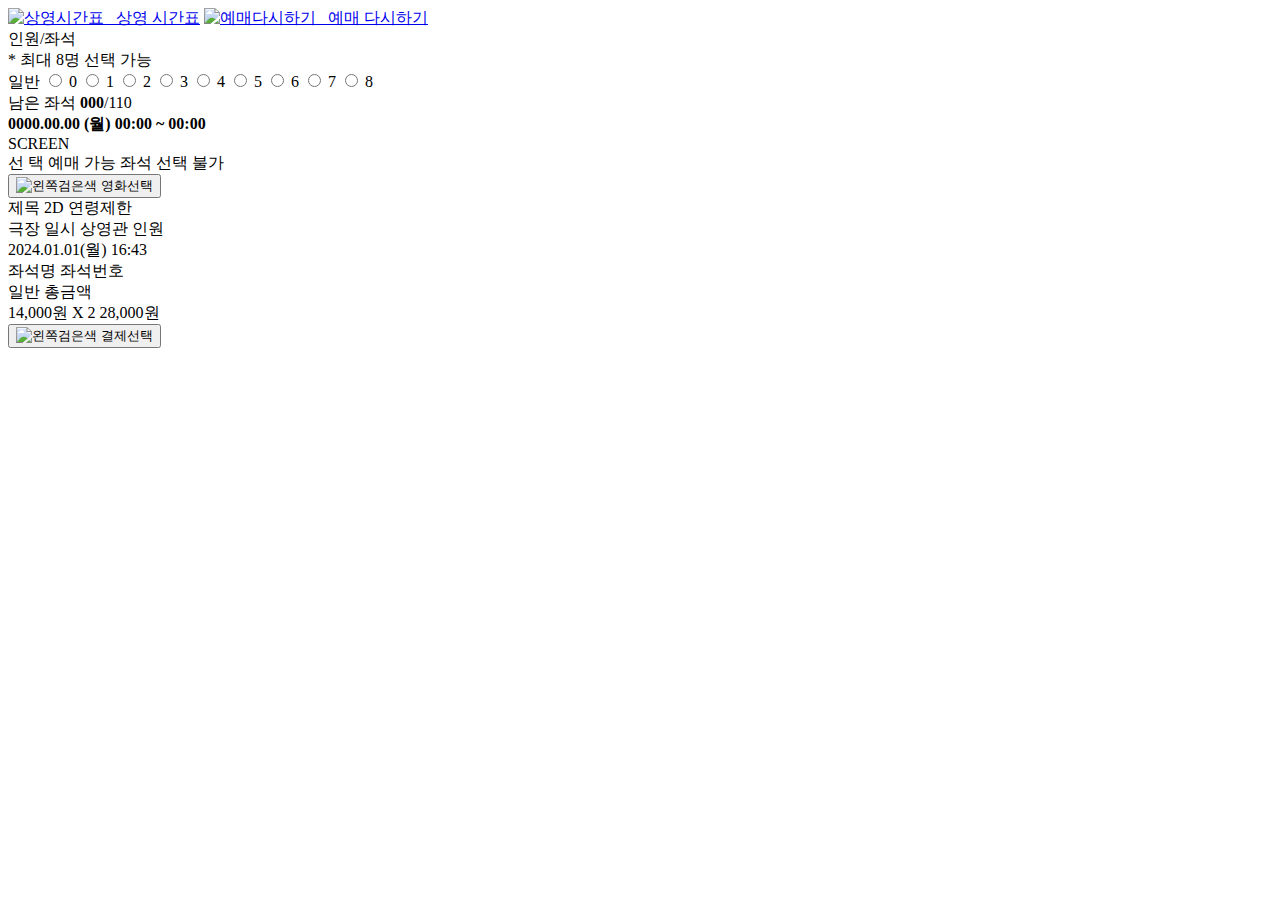
==== src/main/resources/templates/ticket/index.html @ f11b56ba "[김종율]seat" ====
<!doctype html>
<html lang="ko" xmlns:th="http://www.thymeleaf.org">
<head>
    <meta charset="UTF-8">
    <meta name="viewport"
          content="width=device-width, user-scalable=no, initial-scale=1.0, maximum-scale=1.0, minimum-scale=1.0">
    <meta http-equiv="X-UA-Compatible" content="ie=edge">
    <link rel="stylesheet" type="text/css" th:href="@{'/ticket/assets/styles/index.css'}">
    <link rel="stylesheet" type="text/css" th:href="@{'../../fragments/assets/styles/index.css'}">
    <link rel="stylesheet" type="text/css" th:href="@{'../../fragments/assets/styles/common.css'}">
    <script defer th:src="@{'/ticket/assets/scripts/index.js'}"></script>

    <title>좌석선택</title>
</head>
<body>
<th:block th:replace="~{fragments/common.html :: advertisement}"></th:block>
<th:block th:replace="~{fragments/common.html :: header}"></th:block>
<th:block th:replace="~{fragments/common.html :: nav}"></th:block>
<main id="main-seat">
    <form class="seatform">
        <div class="content-bar">
            <a class="content-bar-timetable" href="#">
                <img class="image" alt="상영시간표" th:src="@{'/ticket/assets/images/titmetable.png'}">
                &nbsp 상영 시간표</a>
            <a class="content-bar-retry" href="#">
                <img class="image" alt="예매다시하기" th:src="@{'/ticket/assets/images/retry.png'}">
                &nbsp 예매 다시하기</a>
        </div>
        <div class="content">인원/좌석</div>
        <div class="screen-container">
            <div class="infor-container" id="nopContainer">
                <span id="maximum_people">* 최대 8명 선택 가능</span>
                <div class="title-container">
                    <span class="title">일반</span>
                    <label class="adult">
                        <label class="selected selected0">
                            <input class="radio" name="number" type="radio" value="0">
                            <span id="-adult adult0">0</span>
                        </label>
                        <label class="selected selected1">
                            <input class="radio" name="number" type="radio" value="1">
                            <span id="-adult adult1">1</span>
                        </label>
                        <label class="selected selected2">
                            <input class="radio" name="number" type="radio" value="2">
                            <span id="-adult adult2">2</span>
                        </label>
                        <label class="selected selected3">
                            <input class="radio" name="number" type="radio" value="3">
                            <span id="-adult adult3">3</span>
                        </label>
                        <label class="selected selected4">
                            <input class="radio" name="number" type="radio" value="4">
                            <span id="-adult adult4">4</span>
                        </label>
                        <label class="selected selected5">
                            <input class="radio" name="number" type="radio" value="5">
                            <span id="-adult adult5">5</span>
                        </label>
                        <label class="selected selected6">
                            <input class="radio" name="number" type="radio" value="6">
                            <span id="-adult adult6">6</span>
                        </label>
                        <label class="selected selected7">
                            <input class="radio" name="number" type="radio" value="7">
                            <span id="-adult adult7">7</span>
                        </label>
                        <label class="selected selected8">
                            <input class="radio" name="number" type="radio" value="8">
                            <span id="-adult adult8">8</span>
                        </label>
                    </label>
                </div>
            </div>
            <div class="infor-container title-right-box">
                <div class="title-container">
                    <span class="text" th:text="${theater.getThName()}"></span>
                    <span class="text center" th:text="${cinema.getCiName()}"></span>
                    <span class="text" th:text="${'남은 좌석'}">남은 좌석 <b class="seat-color">000</b>/110</span>
                </div>
                <div class="title-container">
                    <b class="big-text data">0000.00.00</b>
                    <b class="big-text day">(월)</b>
                    <b class="big-text time">00:00 ~ 00:00</b>
                </div>
            </div>

        </div>
        <div class="screen-container screen-down">
            <div class="seat-container">
                <div class="screen-bar">SCREEN</div>
                <div class="screen" id="screen">
                </div>
            </div>
            <div class="plus">
                <span><span class="icon icon1"></span>선 택</span>
                <span><span class="icon icon2"></span>예매 가능 좌석</span>
                <span><img alt="" src="/ticket/assets/images/icon3.png" class="icon icon2">선택 불가</span>
            </div>
        </div>
    </form>
    <section class="control-bar">
        <div class="space">
            <button type="submit" class="icon-box">
                <img alt="왼쪽검은색" th:src="@{'/ticket/assets/images/leftblack.png'}" class="arrows left-black">
                <img alt="왼쪽빨간색" th:src="@{'/ticket/assets/images/leftred.png'}" class="arrows left-red"
                     style="display: none">
                <span>영화선택</span>
            </button>
            <div>
                <span class="poster"></span>
            </div>
            <div class="title">
                <span>
                    <a>제목</a>
                </span>
                <span>2D</span>
                <span>연령제한</span>
            </div>
            <div class="theater-title">
                <span>극장</span>
                <span>일시</span>
                <span>상영관</span>
                <span>인원</span>
            </div>
            <div class="theater-content">
                <span><a th:text="${theater.getThName()}"></a></span>
                <span>2024.01.01(월) 16:43</span>
                <span th:text="${cinema.getCiName()}"></span>
            </div>
            <div class="seat-title">
                <span>좌석명</span>
                <span>좌석번호</span>
            </div>
            <div class="seat-content">
            </div>
            <div class="price-title">
                <span>일반</span>
                <span>총금액</span>
            </div>
            <div class="price-content">
                <span>14,000원 X 2</span>
                <span
                >28,000원</span>
            </div>
            <button type="submit" class="icon-box">
                <img alt="왼쪽검은색" th:src="@{'/ticket/assets/images/rightblack.png'}" class="arrows right-black">
                <img alt="왼쪽빨간색" th:src="@{'/ticket/assets/images/rightred.png'}" class="arrows right-red"
                     style="display: none">
                <span>결제선택</span>
            </button>
        </div>
    </section>

</main>
<th:block th:replace="~{fragments/common.html :: footer}"></th:block>
</body>
</html>
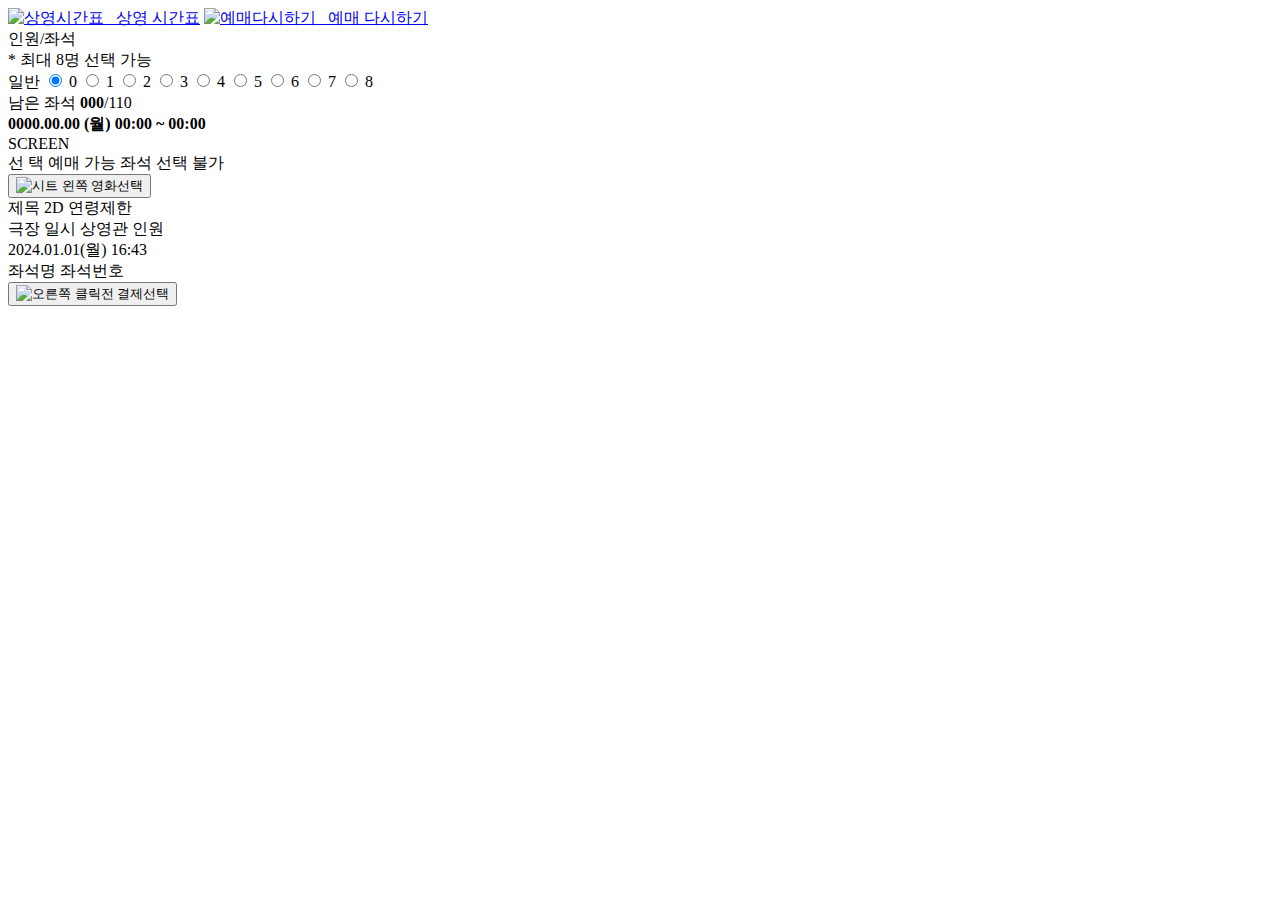
==== commit 6d9a46cf: "[김종율]seat" ====
--- a/src/main/resources/templates/ticket/index.html
+++ b/src/main/resources/templates/ticket/index.html
@@ -10,22 +10,23 @@
     <link rel="stylesheet" type="text/css" th:href="@{'../../fragments/assets/styles/common.css'}">
     <script defer th:src="@{'/ticket/assets/scripts/index.js'}"></script>
 
-    <title>좌석선택</title>
+    <title>JGV - 티켓 예매</title>
 </head>
 <body>
 <th:block th:replace="~{fragments/common.html :: advertisement}"></th:block>
 <th:block th:replace="~{fragments/common.html :: header}"></th:block>
 <th:block th:replace="~{fragments/common.html :: nav}"></th:block>
+<div class="button-container">
+    <a class="content-bar-timetable" href="#">
+        <img class="image" alt="상영시간표" th:src="@{'/ticket/assets/images/titmetable.png'}">
+        &nbsp 상영 시간표</a>
+    <a class="content-bar-retry" href="#">
+        <img class="image" alt="예매다시하기" th:src="@{'/ticket/assets/images/retry.png'}">
+        &nbsp 예매 다시하기</a>
+</div>
+<!------------------------------------------------------------------------------------>
 <main id="main-seat">
-    <form class="seatform">
-        <div class="content-bar">
-            <a class="content-bar-timetable" href="#">
-                <img class="image" alt="상영시간표" th:src="@{'/ticket/assets/images/titmetable.png'}">
-                &nbsp 상영 시간표</a>
-            <a class="content-bar-retry" href="#">
-                <img class="image" alt="예매다시하기" th:src="@{'/ticket/assets/images/retry.png'}">
-                &nbsp 예매 다시하기</a>
-        </div>
+    <div class="seat-div">
         <div class="content">인원/좌석</div>
         <div class="screen-container">
             <div class="infor-container" id="nopContainer">
@@ -34,39 +35,39 @@
                     <span class="title">일반</span>
                     <label class="adult">
                         <label class="selected selected0">
-                            <input class="radio" name="number" type="radio" value="0">
+                            <input class="adults" name="number" type="radio" value="0" checked>
                             <span id="-adult adult0">0</span>
                         </label>
                         <label class="selected selected1">
-                            <input class="radio" name="number" type="radio" value="1">
+                            <input class="adults" name="number" type="radio" value="1">
                             <span id="-adult adult1">1</span>
                         </label>
                         <label class="selected selected2">
-                            <input class="radio" name="number" type="radio" value="2">
+                            <input class="adults" name="number" type="radio" value="2">
                             <span id="-adult adult2">2</span>
                         </label>
                         <label class="selected selected3">
-                            <input class="radio" name="number" type="radio" value="3">
+                            <input class="adults" name="number" type="radio" value="3">
                             <span id="-adult adult3">3</span>
                         </label>
                         <label class="selected selected4">
-                            <input class="radio" name="number" type="radio" value="4">
+                            <input class="adults" name="number" type="radio" value="4">
                             <span id="-adult adult4">4</span>
                         </label>
                         <label class="selected selected5">
-                            <input class="radio" name="number" type="radio" value="5">
+                            <input class="adults" name="number" type="radio" value="5">
                             <span id="-adult adult5">5</span>
                         </label>
                         <label class="selected selected6">
-                            <input class="radio" name="number" type="radio" value="6">
+                            <input class="adults" name="number" type="radio" value="6">
                             <span id="-adult adult6">6</span>
                         </label>
                         <label class="selected selected7">
-                            <input class="radio" name="number" type="radio" value="7">
+                            <input class="adults" name="number" type="radio" value="7">
                             <span id="-adult adult7">7</span>
                         </label>
                         <label class="selected selected8">
-                            <input class="radio" name="number" type="radio" value="8">
+                            <input class="adults" name="number" type="radio" value="8">
                             <span id="-adult adult8">8</span>
                         </label>
                     </label>
@@ -84,7 +85,6 @@
                     <b class="big-text time">00:00 ~ 00:00</b>
                 </div>
             </div>
-
         </div>
         <div class="screen-container screen-down">
             <div class="seat-container">
@@ -98,61 +98,431 @@
                 <span><img alt="" src="/ticket/assets/images/icon3.png" class="icon icon2">선택 불가</span>
             </div>
         </div>
+    </div>
+</main>
+<!------------------------------------------------------------------------------------>
+<main id="main-payment" style="display: none">
+    <div class="left-container">
+        <div class="payment-bar">결제 수단</div>
+        <div class="payment-container" id="payment-container">
+            <label>
+                <label class="payment-label">
+                    <input class="payment-check card-check" name="payment-check" type="radio" value="card" checked>
+                    신용카드
+                </label>
+                <label class="payment-label">
+                    <input class="payment-check" id="cellphone" name="payment-check" type="radio" value="cellPhone">
+                    휴대폰 결제
+                </label>
+                <label class="payment-label">
+                    <input class="payment-check" id="simple-pay" name="payment-check" type="radio" value="simple-pay">
+                    간편결제
+                </label>
+                <label class="payment-label">
+                    <input class="payment-check" id="credit" name="payment-check" type="radio" value="credit">
+                    내통장결제
+                </label>
+                <label class="payment-label">
+                    <input class="payment-check" id="toss" name="payment-check" type="radio" value="toss">
+                    토스
+                </label>
+            </label>
+        </div>
+        <div class="card-container pay-containers">
+            <div class="card-content">
+                카드종류
+                <label class="card-label">
+                    <select name="card">
+                        <option disabled selected>카드를 선택해주세요.</option>
+                        <option>BC카드</option>
+                        <option>현대카드</option>
+                        <option>하나카드</option>
+                        <option>삼성카드</option>
+                        <option>신한카드</option>
+                        <option>KB국민카드</option>
+                        <option>카카오뱅크카드</option>
+                        <option>농협카드</option>
+                        <option>우리카드</option>
+                    </select>
+                </label>
+            </div>
+            <div class="text-space"></div>
+            <div class="card-text texts">
+                <span class="text">※ 신용카드 결제 가능 최소 금액은 1,000원 이상입니다.</span>
+                <span class="text bottom-line">
+                <a href="#">삼성U포인트 적립</a>
+                <a href="#">OK캐쉬백 적립</a>
+                <a href="#">신세계포인트 적립</a>
+            </span>
+                <span class=" text">(삼성U포인트, OK캐쉬백, 신셰게 포인트는 포인트 중복 적립 불가) </span>
+            </div>
+        </div>
+        <div class="cellphone-container pay-containers" style="display: none">
+            <div class="cellphone-content">
+                <span class="text">
+                    <span class="text">결제금액</span>
+                    <span class="cellphone-pay">25,000</span>
+                    <span class="text">원</span>
+                </span>
+                <span class="text">
+                    <span class="text">상품명</span>
+                    <span class="text">영화티켓예매</span>
+                </span>
+            </div>
+            <div class="text-space"></div>
+            <div class="cellphone-text texts">
+                <h4>휴대폰 결제 순서</h4>
+                <span class="text">1. 우측 하단에 있는 "결제하기" 버튼 클릭해주세요</span>
+                <span class="text">2. 예매내역 확인 후 결제하기 버튼 클릭 시 결제 팝업창이 뜹니다.</span>
+                <span class="text">3. 해당 팡업에서 통신사 선택 후 정보를 입력해주세요.</span>
+                <span class="text-space"></span>
+                <h5> 휴대폰 결제 진행시 원할한 사용을 위하여 다음 사항을 꼭 확인하세요.</h5>
+                <span class="text">* 팝업 차단 설정을 꼭 해제하셔야 합니다.(도구→팝업 차단끄기)</span>
+                <span class="text">* 팝업 차단 해제 시, 웹 브라우저 새로고침으로 인하여 최대 10분 동안 동일 좌석 선택이 제한 될 수 있습니다.</span>
+            </div>
+        </div>
+        <div class="simple-pay-container pay-containers" style="display: none">
+            <label class="label-radio">
+                <label class="simple-pay-label">
+                    <input class="simple-pay-check naver-check" name="simple-pay-check" type="radio" value="NAVERPAY"
+                           checked>
+                    네이버페이
+                </label>
+                <label class="simple-pay-label">
+                    <input class="simple-pay-check" name="simple-pay-check" type="radio" value="SMILEPAY">
+                    스마일페이
+                </label>
+                <label class="simple-pay-label">
+                    <input class="simple-pay-check" name="simple-pay-check" type="radio" value="SSGPAY">
+                    SSGPAY
+                </label>
+                <label class="simple-pay-label">
+                    <input class="simple-pay-check" name="simple-pay-check" type="radio" value="KAKAOPAY">
+                    KAKAOPAY
+                </label>
+                <label class="simple-pay-label">
+                    <input class="simple-pay-check" name="simple-pay-check" type="radio" value="PAYCO">
+                    PAYCO
+                </label>
+            </label>
+            <div class="simple-pay-text-container naver-pay-container ">
+                <label class="label-checkbox">
+                    <input name="culture-card" class="culture-card" type="checkbox">문화누리카드 할인
+                </label>
+                <div class="simple-pay-on-text">
+                    <h4>네이버페이 결제 순서</h4>
+                    <span class="text-space"></span>
+                    <span class="text">1. 우측 하단에 있는 "결제하기" 버튼을 클릭해주세요.</span>
+                    <span class="text">2. 예매내역 확인 후 결제하기 버튼 클릭 시 '네이버페이'결제 인증창이 뜹니다.</span>
+                    <span class="text">3. '네이버페이'결제 인증창에서 정보를 입력하신 후 결제해주세요.</span>
+                </div>
+                <div class="simple-pay-under-text none-culture-pay-text">
+                    <h5>네이버페이 결제 시 결제 금액의 최대 2%가 적립됩니다.</h5>
+                    <h5>(네이버페이 기본 적립 0.1 ~ 최대 1% + 네이버페이 머니 충전 결제 적립 최대 1%</h5>
+                    <h5>네이버페이 기본 적립은 네이버 경로 결제 시 1%, 기타 경로 결제 시 0.1%가 적립되며,</h5>
+                    <h5>적립 관련 문의사항은 네이버 페이 고객센터로 문의 부탁드립니다.</h5>
+                    <h5>네이버페이는 즉시 할인 신용카드 및 카드사 포인트 사용이 불가하며 신용카드별 청구할인은 이용 가능합니다.</h5>
+                    <h5>네이버페이는 네이버 ID로 신용카드 또는 은행 계좌 정보를 등록하여 결제할 수 있는 간편결제 서비스입니다.</h5>
+                    <h5>주문 변경 시 카드사 혜택 및 할부 적용 여부는 해당 카드사 정책에 따라 변경될 수 있습니다.</h5>
+                    <h5>지원 가능 결제수단: 네이버페이 결제창 내 노출되는 모든 카드/계좌</h5>
+                    <h5>네이버페이 문화누리카드는 [문화누리카드 할인] 적용 건에 한하여 결제가능합니다.</h5>
+                </div>
+                <div class="simple-pay-under-text culture-pay-text" style="display: none">
+                    <h5>네이버페이에 문화누리카드 등록 후 사용 가능합니다.</h5>
+                    <h5>문화누리카드 할인 적용 제외 상품(조조, 프리미엄관 등)은 즉시 할인 적용이 불가합니다.</h5>
+                    <h5>동반 1인까지 할인 적용 가능합니다.(1일 2회 한정)</h5>
+                    <h5>최종 결제 금액이 1,000원 이상인 경우 할인 적용 가능합니다.</h5>
+                    <h5>네이버페이 결제 시 결제 금액의 최대 2%가 적립됩니다.</h5>
+                    <h5>(네이버페이 기본 적립 0.1 ~ 최대 1% + 네이버페이 머니 충전 결제 적립 최대 1%</h5>
+                    <h5>네이버페이 기본 적립은 네이버 경로 결제 시 1%, 기타 경로 결제 시 0.1%가 적립되며,</h5>
+                    <h5>적립 관련 문의사항은 네이버 페이 고객센터로 문의 부탁드립니다.</h5>
+                    <h5>네이버페이는 즉시 할인 신용카드 및 카드사 포인트 사용이 불가하며 신용카드별 청구할인은 이용 가능합니다.</h5>
+                    <h5>네이버페이는 네이버 ID로 신용카드 또는 은행 계좌 정보를 등록하여 결제할 수 있는 간편결제 서비스입니다.</h5>
+                    <h5>주문 변경 시 카드사 혜택 및 할부 적용 여부는 해당 카드사 정책에 따라 변경될 수 있습니다.</h5>
+                    <h5>지원 가능 결제수단: 네이버페이 결제창 내 노출되는 모든 카드/계좌</h5>
+                    <h5>네이버페이 문화누리카드는 [문화누리카드 할인] 적용 건에 한하여 결제가능합니다.</h5>
+                </div>
+            </div>
+            <div class="simple-pay-text-container smile-pay-container" style="display: none;">
+                <div class="simple-pay-on-text">
+                    <h4>스마일페이 결제 순서</h4>
+                    <span class="text-space"></span>
+                    <span class="text">1. 아래 결제하기 버튼 클릭 후 다음 단계로 이동</span>
+                    <span class="text">2. 결제내역 확인 후 결제하기 버튼 클릭 시, 팝업창이 뜸</span>
+                    <span class="text">3. 해당 '스마일페이' 팝업에서 원하는 카드를 선택 후 정보를 입력하신 후 정보를 입력하시면 됩니다.</span>
+                </div>
+                <div class="simple-pay-under-text">
+                    <h5>'스마일페이' 결제시, 기본 0.5% 스마일캐시가 적립되며.<br>
+                        스마일카드로 결제 시, 기본 0.5% + 추가 2.0% 적립되어 최대 2.5%적립됩니다.
+                        <br><br>
+                        '스마일페이;는 즉시할인 신용카드, 카드사 포인트는 이용이 불가능하며,<br>
+                        신용카드별 청구할인은 이용이 가능합니다.</h5>
+                </div>
+            </div>
+            <div class="simple-pay-text-container ssg-pay-container" style="display: none;">
+                <div class="simple-pay-on-text">
+                    <h4>SSGPAY</h4>
+                    <span class="text-space"></span>
+                    <span class="text">1. 우측 하단에 있는 '결제하기'버튼을 클릭해주세요.</span>
+                    <span class="text">2. 예매내역 확인 후 결제하기 버튼 클릭 시 'SSGPAY' 결제 인증창이 뜹니다.</span>
+                    <span class="text">3. 'SSGPAY' 결제 인증창에서 정보를 입력하신 후 결제해주세요.</span>
+                </div>
+                <div class="simple-pay-under-text">
+                    <h5>'SSGPAY'는 결제 시 신용카드 선할인과 카드사 포인트는</h5>
+                    <h5>이용이 불가능하며, 신용카드 별 청구할인은 이용이 가능합니다.</h5>
+                </div>
+            </div>
+            <div class="simple-pay-text-container kakao-pay-container" style="display: none;">
+                <div class="simple-pay-on-text">
+                    <h4>카카오페이 결제 순서</h4>
+                    <span class="text-space"></span>
+                    <span class="text">1. 우측 하단에 있는 '결제하기'버튼을 클릭해주세요.</span>
+                    <span class="text">2. 예매내역 확인 후 결제하기 버튼 클릭 시 '카카오페이' 결제 인증창이 뜹니다.</span>
+                    <span class="text">3. '카카오페이' 결제 인증창에서 정보를 입력하신 후 결제해주세요.</span>
+                </div>
+                <div class="simple-pay-under-text">
+                    <h5>* '카카오페이'는 신용카드 선할인과 카드사 포인트는 이용이 불가능하며,</h5>
+                    <h5>신용카드별 청구할인은 이용이 가능합니다.</h5>
+                </div>
+            </div>
+            <div class="simple-pay-text-container payco-container" style="display: none;">
+                <div class="simple-pay-on-text">
+                    <h4>PAYCO 결제 순서</h4>
+                    <span class="text-space"></span>
+                    <span class="text">1. 우측 하단에 있는 '결제하기'버튼을 클릭해주세요.</span>
+                    <span class="text">2. 예매내역 확인 후 결제하기 버튼 클릭 시 'PAYCO' 결제 인증창이 뜹니다.</span>
+                    <span class="text">3. 'PAYCO' 결제 인증창에서 정보를 입력하신 후 결제해주세요.</span>
+                </div>
+                <div class="simple-pay-under-text">
+                    <h5>* 'PAYCO'는 씨티카드와 즉시할인 신용카드, 카드사 포인트는 이용이 불가능하며,</h5>
+                    <h5>신용카드별 청구할인은 이용이 가능합니다.</h5>
+                    <h5>'PAYCO' 할인쿠폰 사용 금액에 대해서는 CJ ONE포인트 적립이 불가합니다.</h5>
+                </div>
+            </div>
+        </div>
+        <div class="credit-container pay-containers" style="display: none">
+            <div class="credit-content">
+                <h4>내 통장결제 결제 순서</h4>
+                <span class="text-space"></span>
+                <span class="text">1. 아래 결제하기 버튼 클릭 후 다음 단계로 이동</span>
+                <span class="text">2. 결제내역 확인 후 결제하기 버튼 클릭 시, 팝업창 노출</span>
+                <span class="text">3. 해당 팝업창을 통해 본인 명의의 계좌 1회 등록</span>
+                <span class="text">4. 계좌 등록 시, 비밀번호만으로 현금 간편 결제 서비스 이용</span>
+            </div>
+            <div class="text-space"></div>
+            <div class="credit-text">
+                <h4>'내통장결제'는 CGV 내 본인명의 계좌 등록 후 비밀번호만으로 결제할 수 있는 간편 결제서비스입니다.</h4>
+                <h4>은행 점심시간인 경우 내통장 결제 서비스 이용이 불가합니다.</h4>
+            </div>
+        </div>
+        <div class="toss-container pay-containers" style="display: none">
+            <div class="toss-content">
+                <h4>토스 결제 순서</h4>
+                <span class="text-space"></span>
+                <span class="text">1. 우측 하단에 있는 "결제하기" 버튼을 클릭해주세요.</span>
+                <span class="text">2. 예매내역 확인 후 결제하기 버튼 클릭 시 '토스'결제 인증창이 뜹니다.</span>
+                <span class="text">3. '토스'결제 인증창에서 정보를 입력하신 후 결제해주세요.</span>
+            </div>
+            <div class="text-space"></div>
+            <div class="toss-text">
+                <h4>'토스'는 신용카드 신할인과 카드사 포인트는 이용이 불가능하며,</h4>
+                <h4>신용카드별 청구할인은 이용이 가능합니다.</h4>
+            </div>
+        </div>
+
+
+    </div>
+    <div class="right-container">
+        <div class="space"></div>
+        <div class="pay-container">
+            <div class="pay-box">
+                <div class="pay-text">결제하실 금액</div>
+                <div class="pay-price-box basic-color">
+                    <div class="pay-big-price">30,000</div>
+                    <div class="pay-small-price">원</div>
+                </div>
+            </div>
+            <div class="pay-box">
+                <div class="pay-title-blue">할인내역</div>
+                <div class="pay-text">총 할인 금액</div>
+                <div class="pay-price-box blue-color">
+                    <div class="pay-big-price">0</div>
+                    <div class="pay-small-price">원</div>
+                </div>
+            </div>
+            <div class="pay-box">
+                <div class="pay-title">결제 내역</div>
+                <div class="pay-content">
+                    <span class="pay-kind">신용카드</span>
+                    <span class="pay-price">30,000원</span>
+                </div>
+                <div class="pay-text">남은 결제 금액</div>
+                <div class="pay-price-box yellow-color">
+                    <div class="pay-big-price">30,000</div>
+                    <div class="pay-small-price">원</div>
+                </div>
+            </div>
+        </div>
+    </div>
+
+</main>
+<!------------------------------------------------------------------------------------>
+<section id="payment-section" style="display: none;">
+    <h4>예매내역 확인</h4>
+    <div class="pay-sec-container">
+        <div class="title">
+            <div>
+                <span class="title">ㆍ예매정보
+                    <span class="small-text">결제하시기 전 예매내역을 다시 한번 확인해주세요.</span>
+                </span>
+            </div>
+            <div>
+                <span class="title title2">ㆍ결제정보
+                    <span class="small-text">결제하기 버튼을 클릭하시면 결제가 완료됩니다.</span>
+                </span>
+            </div>
+        </div>
+        <div class="table-div">
+            <div>
+                <img class="img" src="/ticket/assets/images/icon3.png" alt="#">
+            </div>
+            <div class="div-title1">
+                <span>영화명</span>
+                <span>극장</span>
+                <span>상경관</span>
+                <span>일시</span>
+                <span>인원</span>
+                <span>좌석</span>
+            </div>
+            <div class="div-content1">
+                <span>위키드(자막)</span>
+                <span>CGV 고양행신</span>
+                <span>1관 6층</span>
+                <span>2024년 12월 1일(일) 20:10~23:00</span>
+                <span>일반 1명</span>
+                <span>A1</span>
+            </div>
+            <div class="div-title2">
+                <span>결제금액</span>
+                <span>결제 수단</span>
+            </div>
+            <div class="div-content2">
+                <span>
+                    <span class="big-red">14,000</span>
+                    <span>원</span>
+                </span>
+                <span>
+                    <span class="big-font">카드 결제</span>
+                    <span class="small-red">14,000</span>
+                    <span>원</span>
+                </span>
+            </div>
+        </div>
+        <div class="cancel">
+            <span>ㆍ인터넷 예매는 온라인상으로 영화상영 시간 20분 전 까지 취소 가능하며 20분 이후에는 현장에서 취소를하셔야합니다.</span>
+            <span>ㆍ현장취소를 하는 경우 상영시간 이전까지만 가능하며 영화 상영 시작 시간 이후 취소/환불/결제수단 변경은 불가합니다.</span>
+            <span>ㆍ입장 지연에 따른 관람 불편을 최소화하기 위해 본 영화는 10분 후 상영이 시작됩니다.</span>
+            <a href="#">> 예약취소 및 환불규정 안내</a>
+        </div>
+        <div class="agree">
+            <div class="agree-div1">
+                <label class="agree-first">
+                    <input type="checkbox">
+                    결제대행 서비스 약관에 모두 동의
+                </label>
+                <label class="agree-label">
+                    <input type="checkbox">
+                    전자금융거래 이용약관
+                </label>
+                <label class="agree-label">
+                    <input type="checkbox">
+                    개인정보 수집 이용약관
+                </label>
+                <label class="agree-label">
+                    <input type="checkbox">
+                    개인정보 제공 및 위탁 안내 약관
+                </label>
+            </div>
+            <div class="agree-div2">
+                <span></span>
+                <a href="#">전문확인</a>
+                <a href="#">전문확인</a>
+                <a href="#">전문확인</a>
+            </div>
+            <div></div>
+            <div class="agree-div3">
+                <label>
+                    <input type="checkbox">
+                    상기 결제 내역을 모두 확인했습니다.
+                </label>
+            </div>
+        </div>
+    </div>
+    <form id="pay-form" method="get">
+        <button type="submit" name="real-pay" class="real-pay">결제하기</button>
+        <button type="button" name="real-cancel" class="real-cancel">취소</button>
     </form>
-    <section class="control-bar">
-        <div class="space">
-            <button type="submit" class="icon-box">
-                <img alt="왼쪽검은색" th:src="@{'/ticket/assets/images/leftblack.png'}" class="arrows left-black">
-                <img alt="왼쪽빨간색" th:src="@{'/ticket/assets/images/leftred.png'}" class="arrows left-red"
-                     style="display: none">
-                <span>영화선택</span>
-            </button>
-            <div>
-                <span class="poster"></span>
-            </div>
-            <div class="title">
+</section>
+<!------------------------------------------------------------------------------------>
+<section class="control-bar" id="control-bar">
+    <form class="space">
+        <button type="button" name="left-button" class="icon-box left-button">
+            <img alt="시트 왼쪽" th:src="@{'/ticket/assets/images/left-click.png'}" class="arrows">
+            <span>영화선택</span>
+        </button>
+        <div>
+            <span class="poster"></span>
+        </div>
+        <div class="title">
                 <span>
                     <a>제목</a>
                 </span>
-                <span>2D</span>
-                <span>연령제한</span>
-            </div>
-            <div class="theater-title">
-                <span>극장</span>
-                <span>일시</span>
-                <span>상영관</span>
-                <span>인원</span>
-            </div>
-            <div class="theater-content">
-                <span><a th:text="${theater.getThName()}"></a></span>
-                <span>2024.01.01(월) 16:43</span>
-                <span th:text="${cinema.getCiName()}"></span>
-            </div>
-            <div class="seat-title">
-                <span>좌석명</span>
-                <span>좌석번호</span>
-            </div>
-            <div class="seat-content">
-            </div>
-            <div class="price-title">
-                <span>일반</span>
-                <span>총금액</span>
-            </div>
-            <div class="price-content">
-                <span>14,000원 X 2</span>
-                <span
-                >28,000원</span>
-            </div>
-            <button type="submit" class="icon-box">
-                <img alt="왼쪽검은색" th:src="@{'/ticket/assets/images/rightblack.png'}" class="arrows right-black">
-                <img alt="왼쪽빨간색" th:src="@{'/ticket/assets/images/rightred.png'}" class="arrows right-red"
-                     style="display: none">
-                <span>결제선택</span>
-            </button>
-        </div>
-    </section>
-
-</main>
+            <span>2D</span>
+            <span>연령제한</span>
+        </div>
+        <div class="theater-title">
+            <span>극장</span>
+            <span>일시</span>
+            <span>상영관</span>
+            <span>인원</span>
+        </div>
+        <div class="theater-content">
+            <span><a th:text="${theater.getThName()}"></a></span>
+            <span>2024.01.01(월) 16:43</span>
+            <span th:text="${cinema.getCiName()}"></span>
+        </div>
+        <div class="seat-title">
+            <span>좌석명</span>
+            <span>좌석번호</span>
+        </div>
+        <div class="seat-content">
+        </div>
+        <div class="price-title">
+        </div>
+        <div class="price-content">
+
+        </div>
+        <button type="button" name="seat-right-button-before" class="icon-box seat-right-button-before">
+            <img alt="오른쪽 클릭전" th:src="@{'/ticket/assets/images/right-click-before.png'}" class="arrows">
+            <span class="seat-right-text">결제선택</span>
+        </button>
+        <button type="button" name="seat-right-button-after" class="icon-box seat-right-button-after"
+                style="display: none">
+            <img alt="오른쪽 클릭 후" th:src="@{'/ticket/assets/images/right-click-after.png'}" class="arrows">
+            <span class="seat-right-text">결제선택</span>
+        </button>
+        <button type="button" name="payment-button" class="payment-button" style="display: none">
+            <img alt="결제하기" th:src="@{'/ticket/assets/images/check.png'}" class="check-image">
+            <span class="payment-check">결제하기</span>
+        </button>
+    </form>
+</section>
+<!------------------------------------------------------------------------------------>
+<div class="add">
+    <img class="image" src="https://adimg.cgv.co.kr/images/202411/MorningCalm/996x140.jpg" alt="">
+</div>
+
+
 <th:block th:replace="~{fragments/common.html :: footer}"></th:block>
 </body>
 </html>